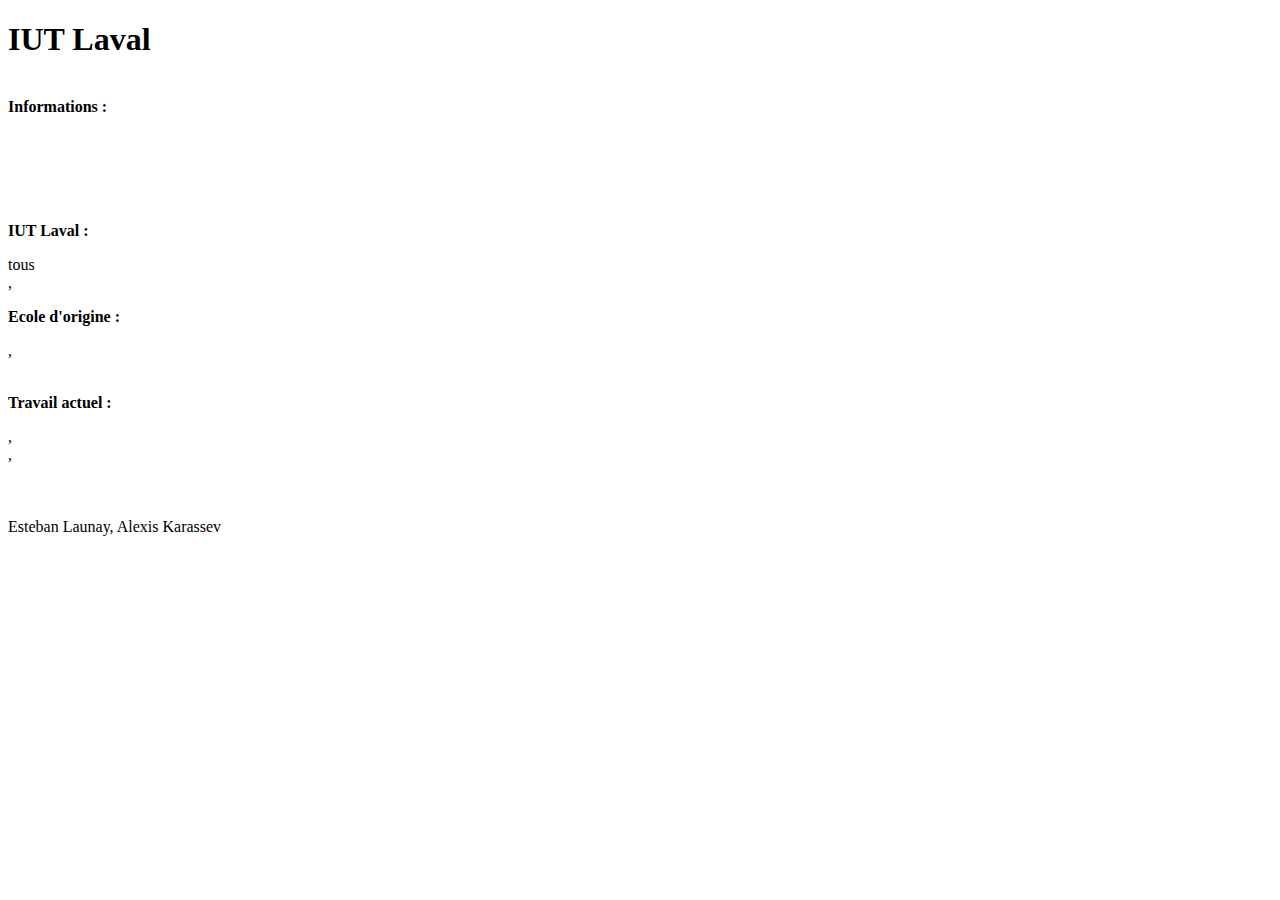
==== www/etu.html @ da91ff9e "fzs" ====
<!DOCTYPE html>
<html>
<head>
    <title>IUT Laval</title>
	<script type="text/javascript" src="js/index.js"></script>
	<link rel="stylesheet" type ="text/css" href="css/etu.css"/>
</head>

<body>




<header>
<h1>IUT Laval</h1>
</header>


<infos> 
<script language="JavaScript">getAllbyNumBis();</script><br>
<b>Informations :</b>
<br>
<script language="JavaScript"> document.write(name);</script><br>
<script language="JavaScript"> document.write(num);</script><br>
<script language="JavaScript"> document.write(date);</script><br>
<script language="JavaScript"> document.write(mail);</script><br><br>

</infos>

<ecole>
<b><p>IUT Laval :</p></b>
<script language="JavaScript"> document.write(annee);</script><br>
<script language="JavaScript"> document.write(dep);</script>,
<script language="JavaScript"> document.write(dip);</script><br>
<b><p>Ecole d'origine :</p></b>
<script language="JavaScript"> document.write(bac);</script>,
<script language="JavaScript"> document.write(ecole);</script><br>
<script language="JavaScript"> document.write(villeecole);</script><br>

</ecole>

<travail>
<b><p>Travail actuel :</p></b>
<script language="JavaScript"> document.write(poste);</script>,
<script language="JavaScript"> document.write(secteur);</script><br>
<script language="JavaScript"> document.write(entreprise);</script>,
<script language="JavaScript"> document.write(villeentreprise);</script><br>
<script language="JavaScript"> document.write(typecontrat);</script><br>
<script language="JavaScript"> document.write(dateembauche);</script><br><br>

</travail>



<footer>
Esteban Launay, Alexis Karassev
</footer>	
</body>

</html>
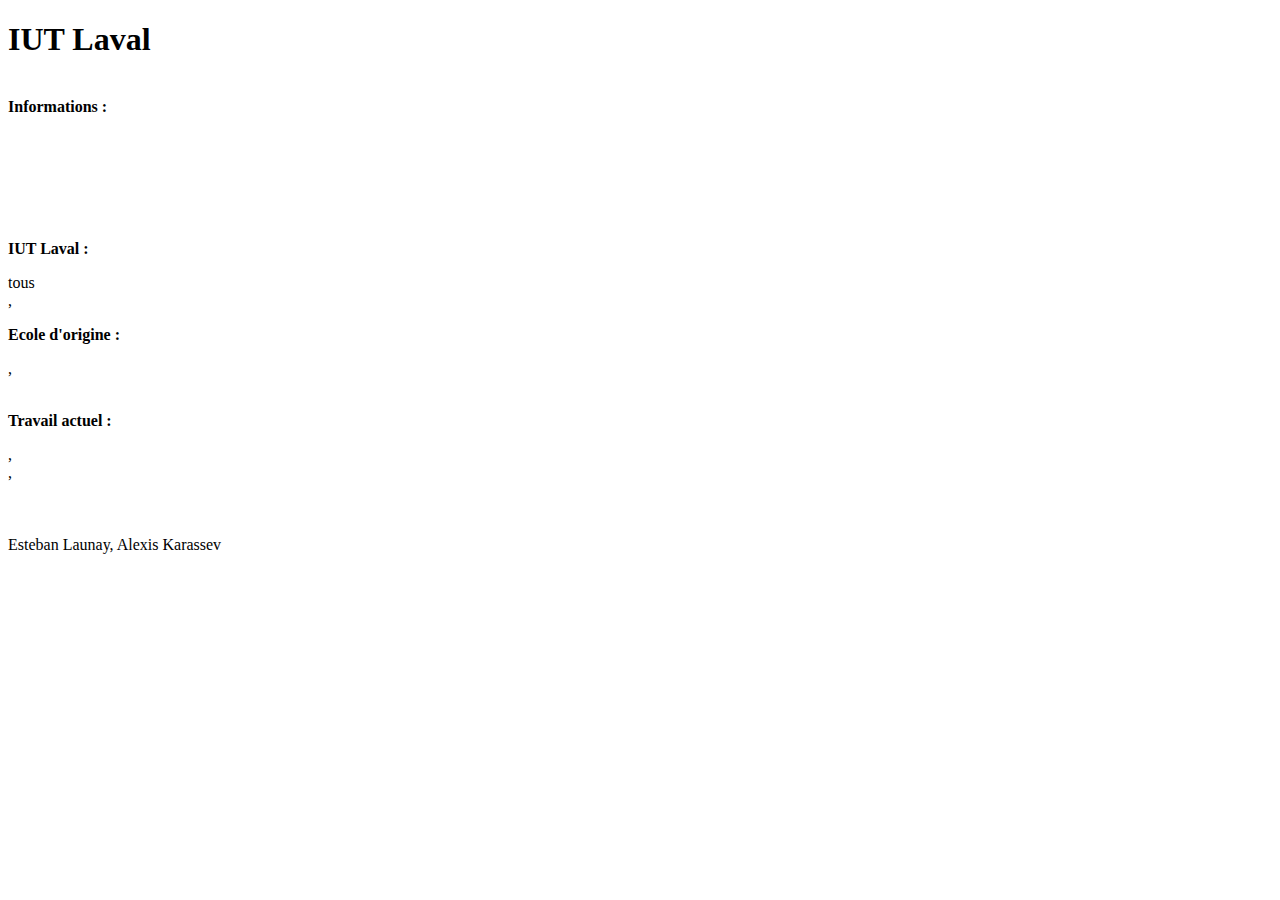
==== commit d53cf78d: "mise en page" ====
--- a/www/etu.html
+++ b/www/etu.html
@@ -17,37 +17,34 @@
 
 
 <infos> 
-<script language="JavaScript">getAllbyNumBis();</script><br>
-<b>Informations :</b>
-<br>
-<script language="JavaScript"> document.write(name);</script><br>
-<script language="JavaScript"> document.write(num);</script><br>
-<script language="JavaScript"> document.write(date);</script><br>
-<script language="JavaScript"> document.write(mail);</script><br><br>
-
+	<script language="JavaScript">getAllbyNumBis();</script><br>
+	<b>Informations :</b>
+	<br><br>
+	<script language="JavaScript"> document.write(name);</script><br>
+	<script language="JavaScript"> document.write(num);</script><br>
+	<script language="JavaScript"> document.write(date);</script><br>
+	<script language="JavaScript"> document.write(mail);</script><br><br>
 </infos>
 
 <ecole>
-<b><p>IUT Laval :</p></b>
-<script language="JavaScript"> document.write(annee);</script><br>
-<script language="JavaScript"> document.write(dep);</script>,
-<script language="JavaScript"> document.write(dip);</script><br>
-<b><p>Ecole d'origine :</p></b>
-<script language="JavaScript"> document.write(bac);</script>,
-<script language="JavaScript"> document.write(ecole);</script><br>
-<script language="JavaScript"> document.write(villeecole);</script><br>
-
+	<b><p>IUT Laval :</p></b>
+	<script language="JavaScript"> document.write(annee);</script><br>
+	<script language="JavaScript"> document.write(dep);</script>,
+	<script language="JavaScript"> document.write(dip);</script><br>
+	<b><p>Ecole d'origine :</p></b>
+	<script language="JavaScript"> document.write(bac);</script>,
+	<script language="JavaScript"> document.write(ecole);</script><br>
+	<script language="JavaScript"> document.write(villeecole);</script><br>
 </ecole>
 
 <travail>
-<b><p>Travail actuel :</p></b>
-<script language="JavaScript"> document.write(poste);</script>,
-<script language="JavaScript"> document.write(secteur);</script><br>
-<script language="JavaScript"> document.write(entreprise);</script>,
-<script language="JavaScript"> document.write(villeentreprise);</script><br>
-<script language="JavaScript"> document.write(typecontrat);</script><br>
-<script language="JavaScript"> document.write(dateembauche);</script><br><br>
-
+	<b><p>Travail actuel :</p></b>
+	<script language="JavaScript"> document.write(poste);</script>,
+	<script language="JavaScript"> document.write(secteur);</script><br>
+	<script language="JavaScript"> document.write(entreprise);</script>,
+	<script language="JavaScript"> document.write(villeentreprise);</script><br>
+	<script language="JavaScript"> document.write(typecontrat);</script><br>
+	<script language="JavaScript"> document.write(dateembauche);</script><br><br>
 </travail>
 
 
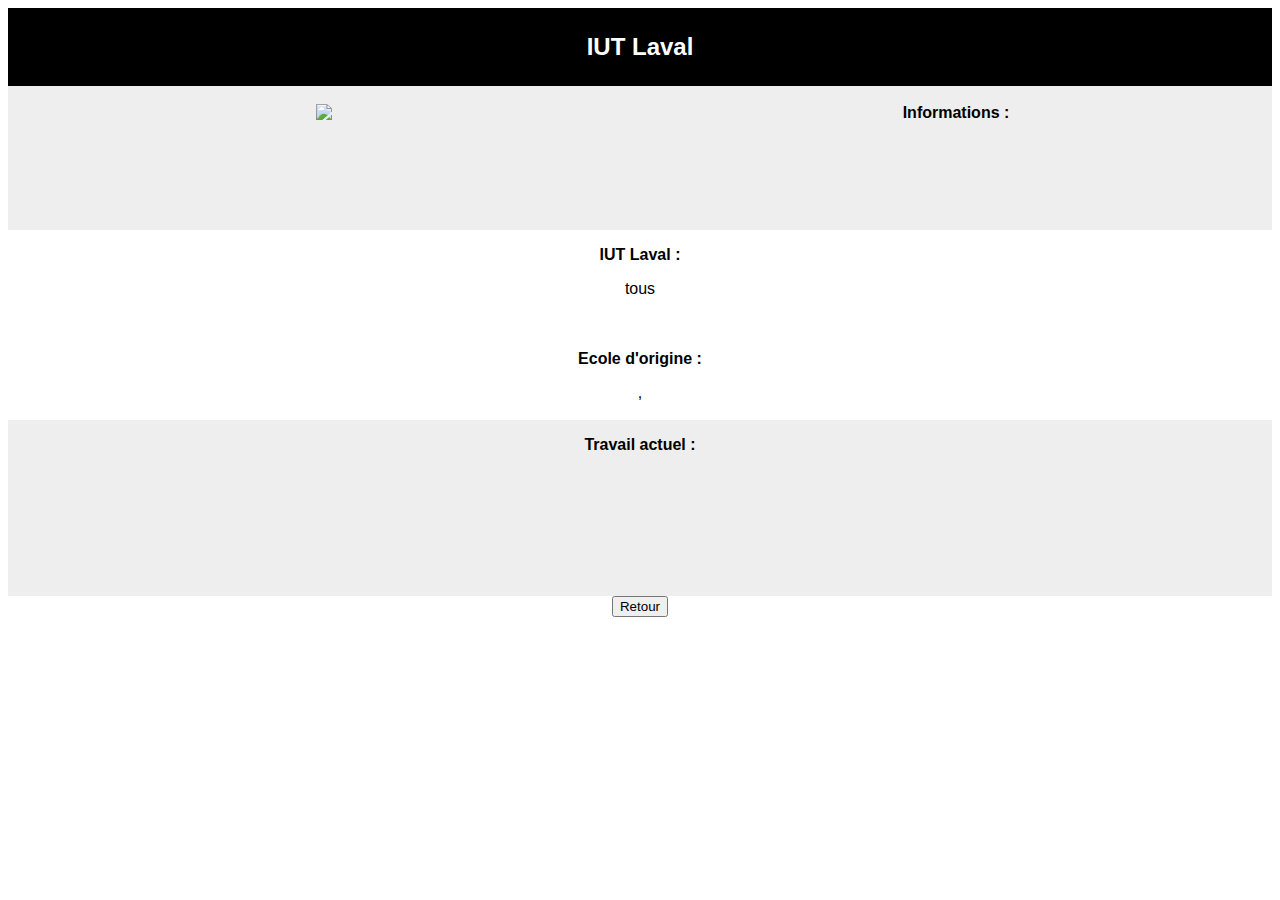
==== commit 88b5ab33: "pk" ====
--- a/www/etu.html
+++ b/www/etu.html
@@ -12,42 +12,56 @@
 
 
 <header>
-<h1>IUT Laval</h1>
+<h2>IUT Laval</h2>
 </header>
 
+<photo_infos>
+
+<photo>
+<br>
+<img src ="res/icon/android/boxe.jpg" class="image"/>
+</photo>
 
 <infos> 
 	<script language="JavaScript">getAllbyNumBis();</script><br>
 	<b>Informations :</b>
 	<br><br>
+	
 	<script language="JavaScript"> document.write(name);</script><br>
 	<script language="JavaScript"> document.write(num);</script><br>
 	<script language="JavaScript"> document.write(date);</script><br>
 	<script language="JavaScript"> document.write(mail);</script><br><br>
 </infos>
 
+</photo_infos>
+
 <ecole>
 	<b><p>IUT Laval :</p></b>
 	<script language="JavaScript"> document.write(annee);</script><br>
-	<script language="JavaScript"> document.write(dep);</script>,
+	<script language="JavaScript"> document.write(dep);</script><br>
 	<script language="JavaScript"> document.write(dip);</script><br>
+	
 	<b><p>Ecole d'origine :</p></b>
+	
 	<script language="JavaScript"> document.write(bac);</script>,
-	<script language="JavaScript"> document.write(ecole);</script><br>
-	<script language="JavaScript"> document.write(villeecole);</script><br>
+	<script language="JavaScript"> document.write(ecole);</script><br><br>
+
 </ecole>
 
 <travail>
 	<b><p>Travail actuel :</p></b>
-	<script language="JavaScript"> document.write(poste);</script>,
+	
+	<script language="JavaScript"> document.write(poste);</script><br>
 	<script language="JavaScript"> document.write(secteur);</script><br>
-	<script language="JavaScript"> document.write(entreprise);</script>,
+	<script language="JavaScript"> document.write(entreprise);</script><br>
 	<script language="JavaScript"> document.write(villeentreprise);</script><br>
-	<script language="JavaScript"> document.write(typecontrat);</script><br>
+	<script language="JavaScript"> document.write(type);</script><br>
 	<script language="JavaScript"> document.write(dateembauche);</script><br><br>
 </travail>
 
-
+<center>
+<input type="button" name="retour" value="Retour" onClick="self.location.href='index.html'"/>
+</center>
 
 <footer>
 Esteban Launay, Alexis Karassev
--- a/www/css/etu.css
+++ b/www/css/etu.css
@@ -0,0 +1,75 @@
+header {
+    background-color:#000000;
+    color:white;
+    text-align:center;
+    padding:5px; 
+}
+
+photo_infos{
+    background-color:#eeeeee;
+	float:left;
+	width:100%;
+	text-align:center;
+}
+
+photo {
+	float:left;
+	width:50%;
+
+}
+
+infos {
+	
+    float:right;
+	width:50%;
+
+}
+ecole { 
+	text-align:center;
+	float:left;
+	width:100%;
+}
+travail {
+	text-align:center;
+	background-color:#eeeeee;
+    float:left;
+	width:100%;
+}
+footer {
+    background-color:#0000000;
+    color:white;
+    clear:both;
+    text-align:center;
+    padding:5px; 
+}
+
+a { /* Les liens qui ne sont pas sous le curseur. */
+	color: black; 
+	text-decoration:none; 
+}
+a:hoover { /* Les liens lorsque le curseur est dessus. */
+	color: black;
+	text-decoration:none;
+}
+a:visited { /* Les liens visités. */
+	color: black;
+	text-decoration:none; 
+}
+
+table {
+border: thin solid #000000;
+border-collapse: collapse ;
+
+}
+td, th {
+border: thin solid #000000;
+
+}
+
+.image {
+max-width: 80%;
+height:auto;
+}
+body{
+font-family:Arial;
+}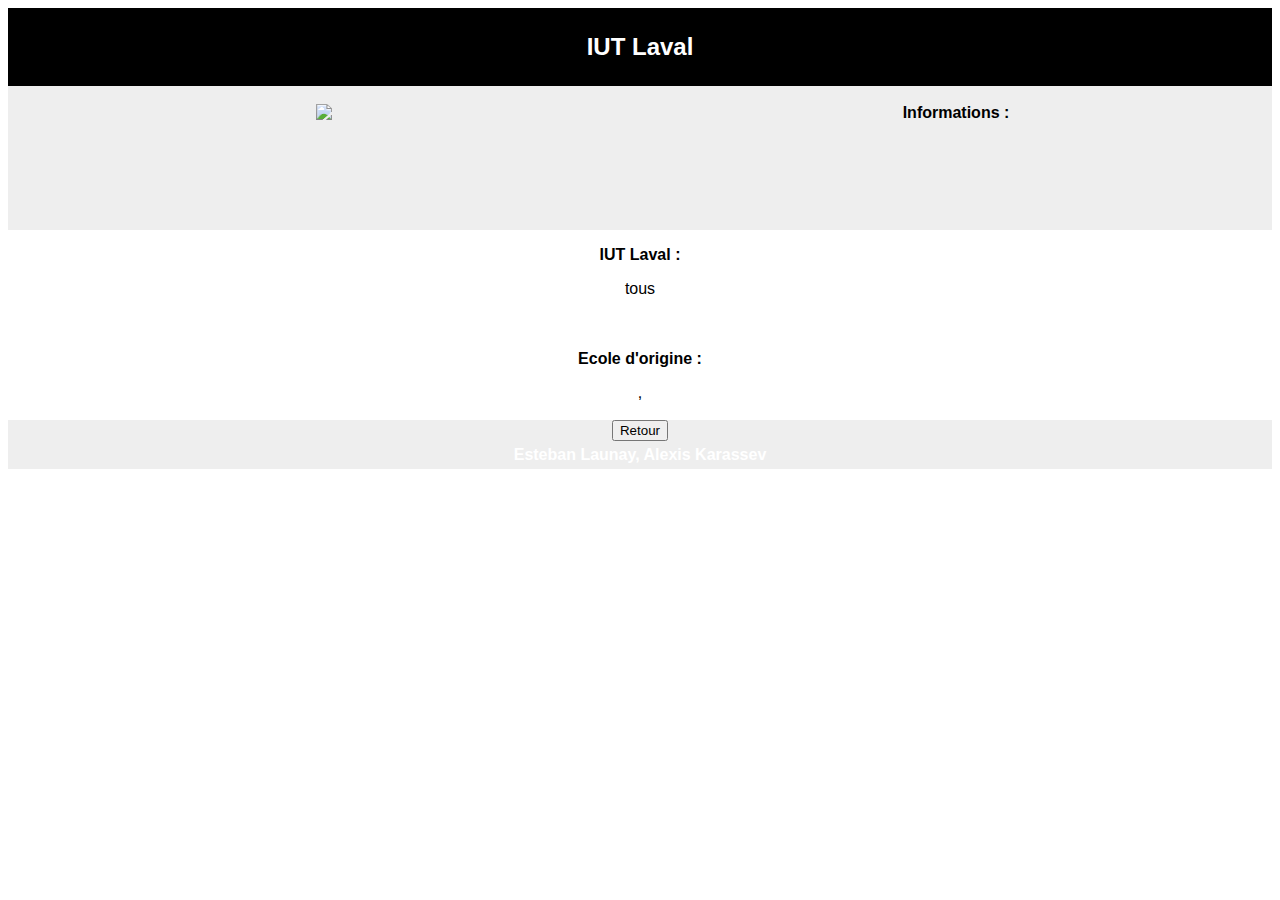
==== commit f3ee995b: "mise en pafe" ====
--- a/www/etu.html
+++ b/www/etu.html
@@ -35,29 +35,7 @@
 
 </photo_infos>
 
-<ecole>
-	<b><p>IUT Laval :</p></b>
-	<script language="JavaScript"> document.write(annee);</script><br>
-	<script language="JavaScript"> document.write(dep);</script><br>
-	<script language="JavaScript"> document.write(dip);</script><br>
-	
-	<b><p>Ecole d'origine :</p></b>
-	
-	<script language="JavaScript"> document.write(bac);</script>,
-	<script language="JavaScript"> document.write(ecole);</script><br><br>
-
-</ecole>
-
-<travail>
-	<b><p>Travail actuel :</p></b>
-	
-	<script language="JavaScript"> document.write(poste);</script><br>
-	<script language="JavaScript"> document.write(secteur);</script><br>
-	<script language="JavaScript"> document.write(entreprise);</script><br>
-	<script language="JavaScript"> document.write(villeentreprise);</script><br>
-	<script language="JavaScript"> document.write(type);</script><br>
-	<script language="JavaScript"> document.write(dateembauche);</script><br><br>
-</travail>
+<script language="JavaScript"> displayStudent();</script>
 
 <center>
 <input type="button" name="retour" value="Retour" onClick="self.location.href='index.html'"/>
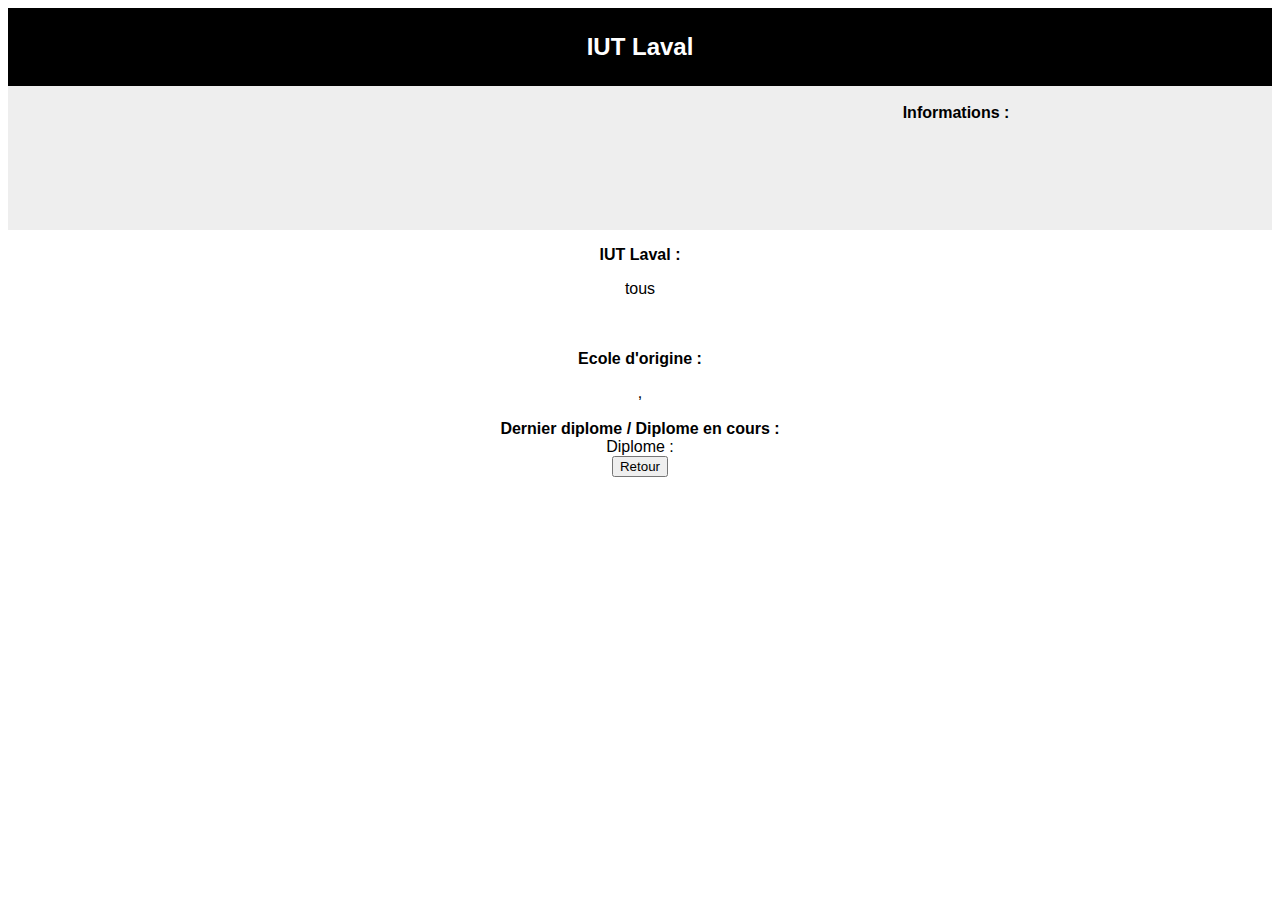
==== commit e747290a: "fvik" ====
--- a/www/etu.html
+++ b/www/etu.html
@@ -18,8 +18,7 @@
 <photo_infos>
 
 <photo>
-<br>
-<img src ="res/icon/android/boxe.jpg" class="image"/>
+ <br><script language="JavaScript">getPic();</script><br>
 </photo>
 
 <infos> 
